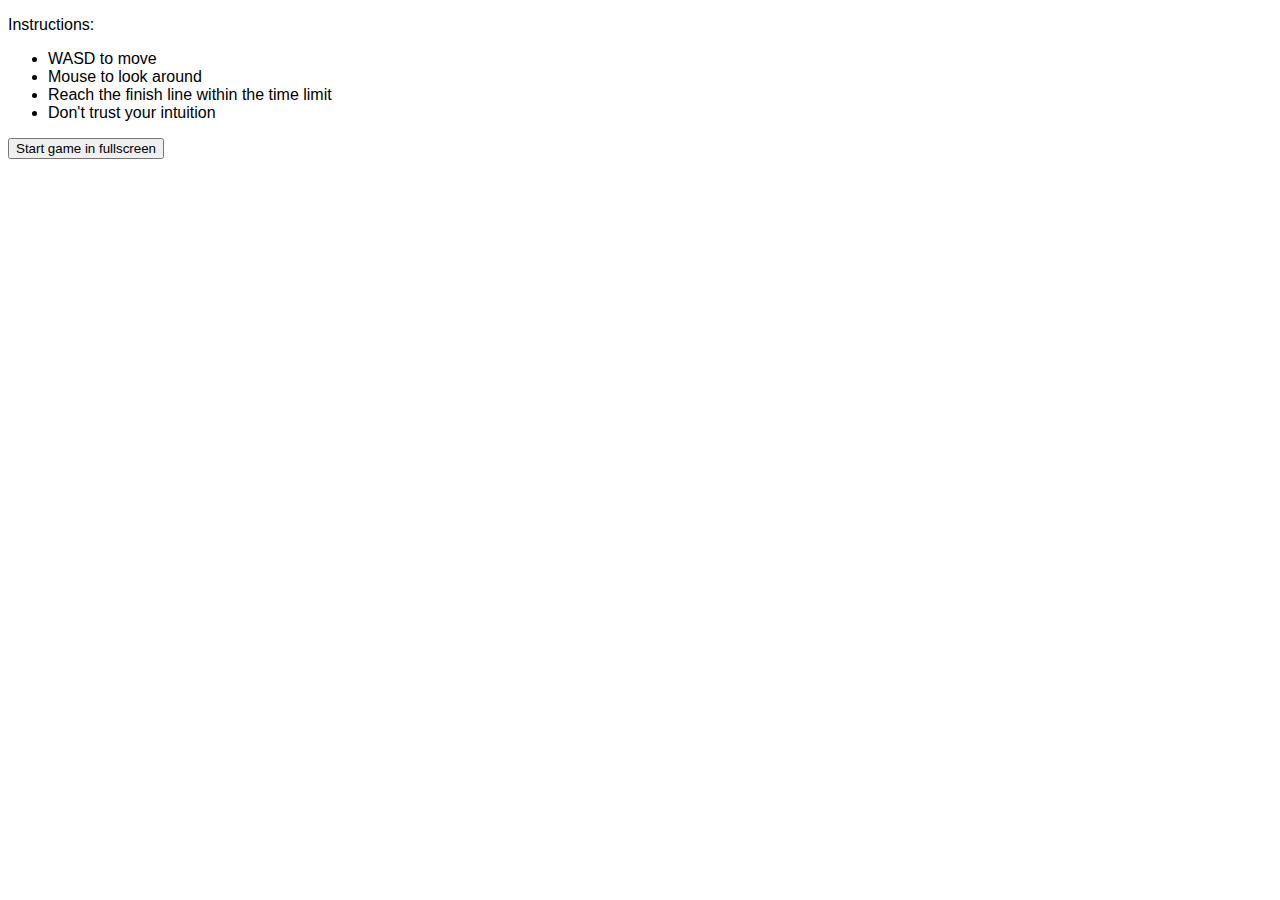
==== 1.html @ efbfa069 "commit game proof-of-concept" ====
<!DOCTYPE HTML>
<html>
	<head>
		<link rel="stylesheet" type="text/css" href="styles.css" />
		<script src="three.min.js"></script>
		<script src="scoreboard_regular.typeface.js"></script>
		<script src="1.js"></script>
	</head>
	<body>
		<p>Instructions:</p>
		<ul>
			<li>WASD to move</li>
			<li>Mouse to look around</li>
			<li>Reach the finish line within the time limit</li>
			<li>Don't trust your intuition</li>
		</ul>
		<button id="start" onclick="startGame()">Start game in fullscreen</button>
	</body>
</html>
---- styles.css ----
#gameContainer
{
	margin: auto;
	background-color: black;
}

#gameContainer:-webkit-full-screen
{
	width: 100%;
	height: 100%;
}

body
{
	font-family: sans-serif;
}
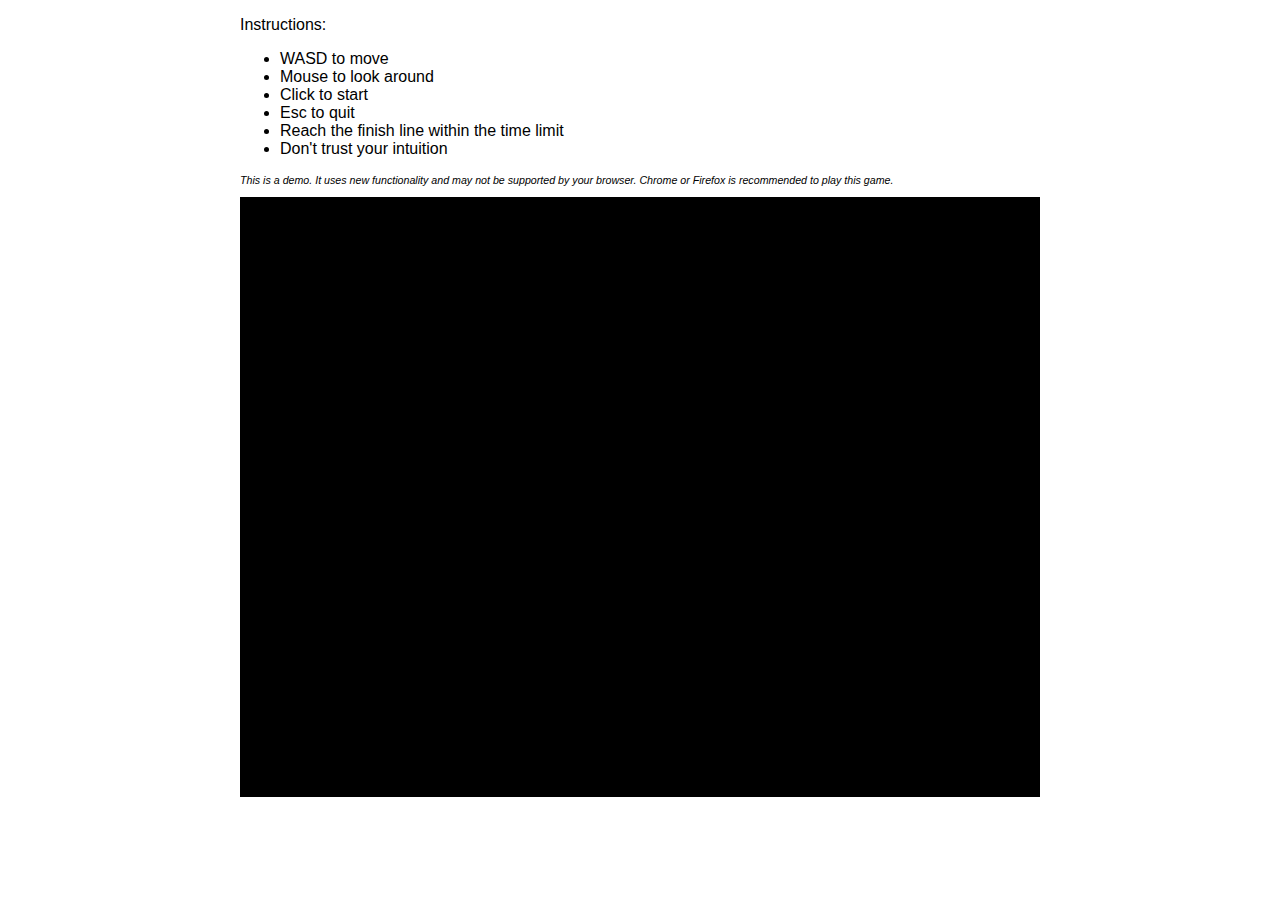
==== commit f6ca286e: "update game" ====
--- a/1.html
+++ b/1.html
@@ -7,13 +7,18 @@
 		<script src="1.js"></script>
 	</head>
 	<body>
-		<p>Instructions:</p>
-		<ul>
-			<li>WASD to move</li>
-			<li>Mouse to look around</li>
-			<li>Reach the finish line within the time limit</li>
-			<li>Don't trust your intuition</li>
-		</ul>
-		<button id="start" onclick="startGame()">Start game in fullscreen</button>
+		<div id="main">
+			<p>Instructions:</p>
+			<ul>
+				<li>WASD to move</li>
+				<li>Mouse to look around</li>
+				<li>Click to start</li>
+				<li>Esc to quit</li>
+				<li>Reach the finish line within the time limit</li>
+				<li>Don't trust your intuition</li>
+			</ul>
+			<p class="fineprint">This is a demo. It uses new functionality and may not be supported by your browser. Chrome or Firefox is recommended to play this game.</p>
+			<div id="gameContainer"></div>
+		</div>
 	</body>
 </html>--- a/styles.css
+++ b/styles.css
@@ -1,16 +1,24 @@
+#main
+{
+	margin: auto;
+	width: 800px;
+}
+
 #gameContainer
 {
 	margin: auto;
 	background-color: black;
-}
-
-#gameContainer:-webkit-full-screen
-{
-	width: 100%;
-	height: 100%;
+	width: 800px;
+	height: 600px;
 }
 
 body
 {
 	font-family: sans-serif;
+}
+
+.fineprint
+{
+	font-size: 8pt;
+	font-style: italic;
 }